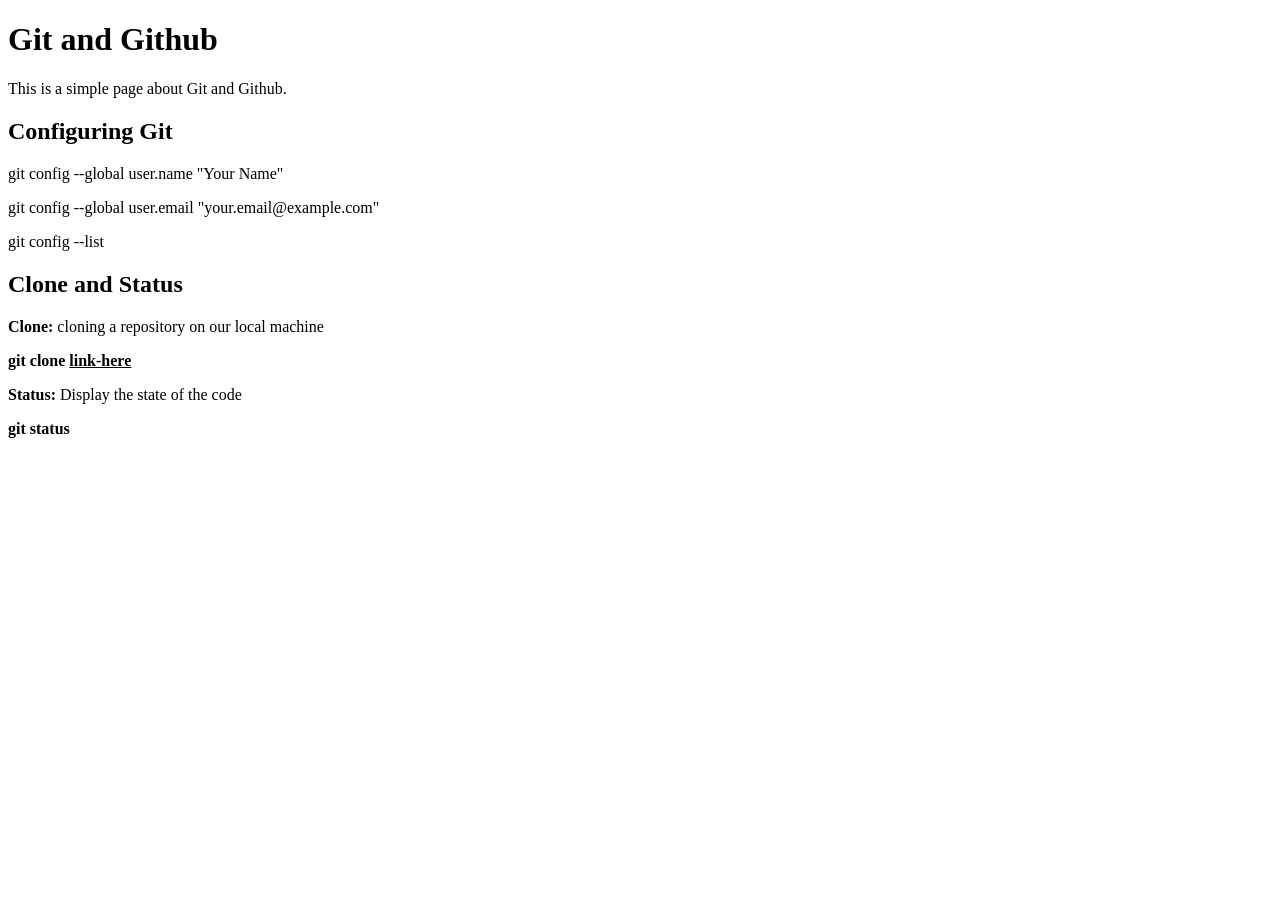
==== index.html @ 23fd10ff "add Clone and Status" ====
<!DOCTYPE html>
<html lang="en">

<head>
    <meta charset="UTF-8">
    <meta name="viewport" content="width=device-width, initial-scale=1.0">
    <title>Git and Github</title>
</head>

<body>
    <h1>Git and Github</h1>
    <p>This is a simple page about Git and Github.</p>
    <h2>Configuring Git</h2>
    </p>git config --global user.name "Your Name"</p>
    <p>git config --global user.email "your.email@example.com"</p>
    <p>git config --list</p>
    <h2>Clone and Status</h2>
    <p><b>Clone:</b>  cloning a repository on our local machine </p>
    <p> <b>git clone <u>link-here</u></b></p>
     <p><b>Status:</b>  Display the state of the code</p>
     <p><b>git status</b></p>
</body>

</html>
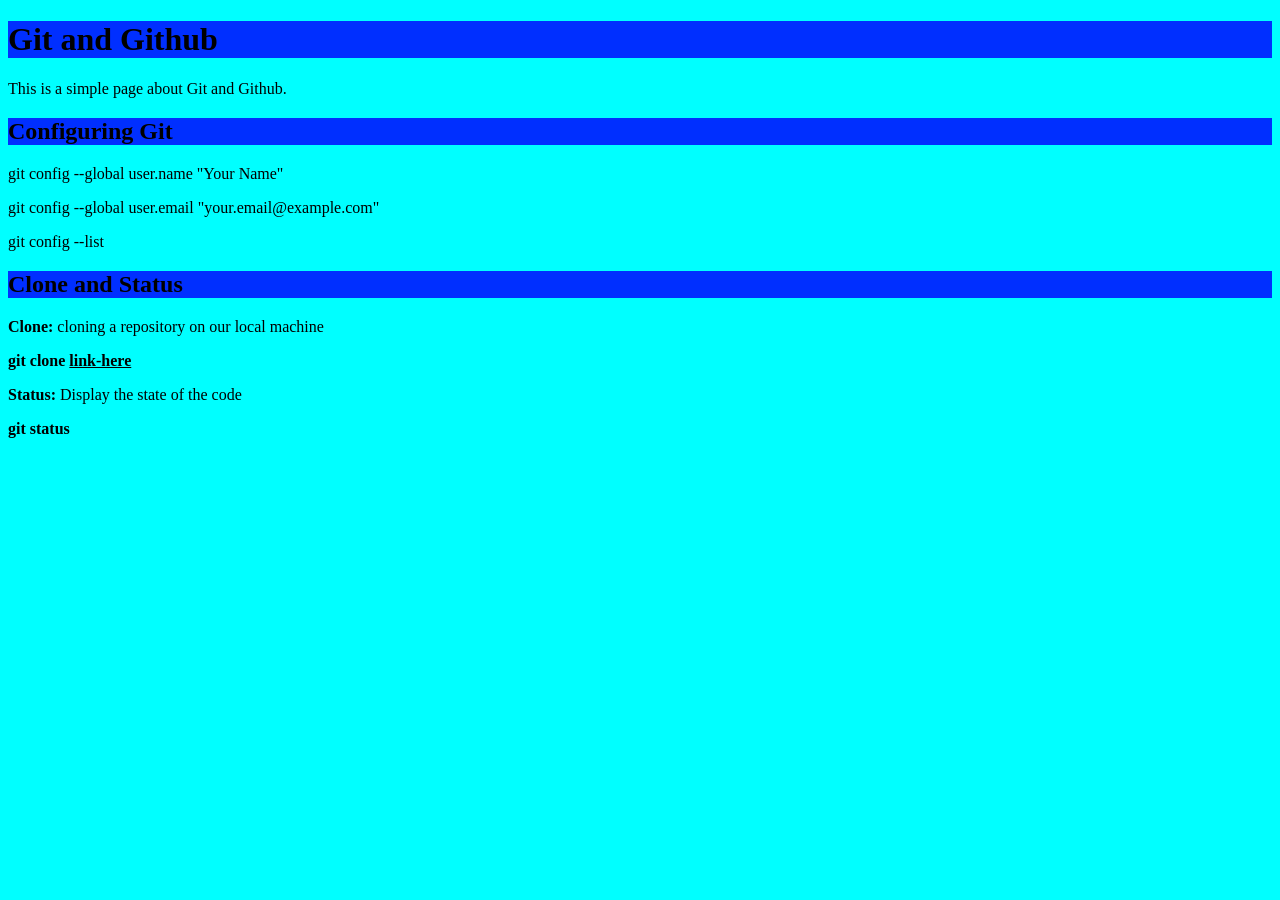
==== commit e8481b47: "add css properties" ====
--- a/index.html
+++ b/index.html
@@ -4,6 +4,7 @@
 <head>
     <meta charset="UTF-8">
     <meta name="viewport" content="width=device-width, initial-scale=1.0">
+    <link rel="stylesheet" href="style.css">
     <title>Git and Github</title>
 </head>
 
--- a/style.css
+++ b/style.css
@@ -0,0 +1,6 @@
+body{
+    background-color: aqua;
+}
+h1, h2{
+    background-color: rgb(0, 47, 255);
+}
